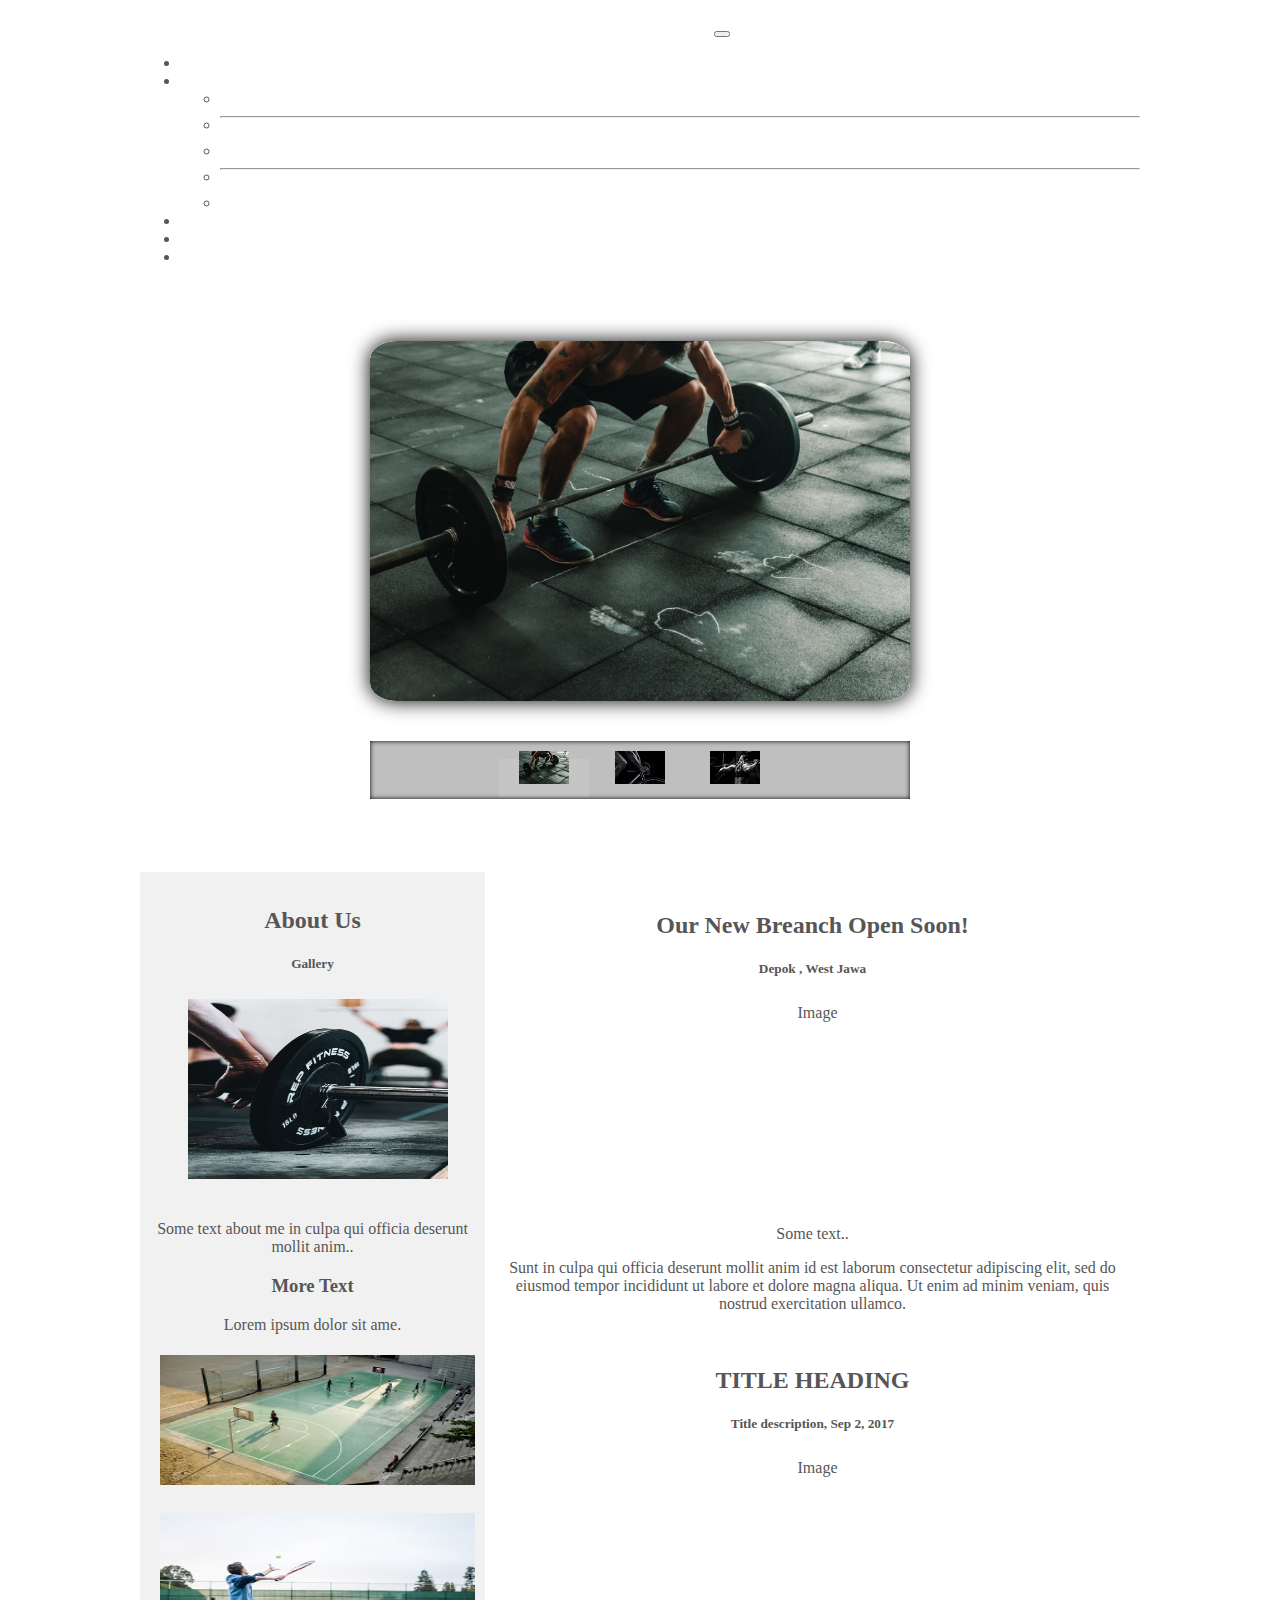
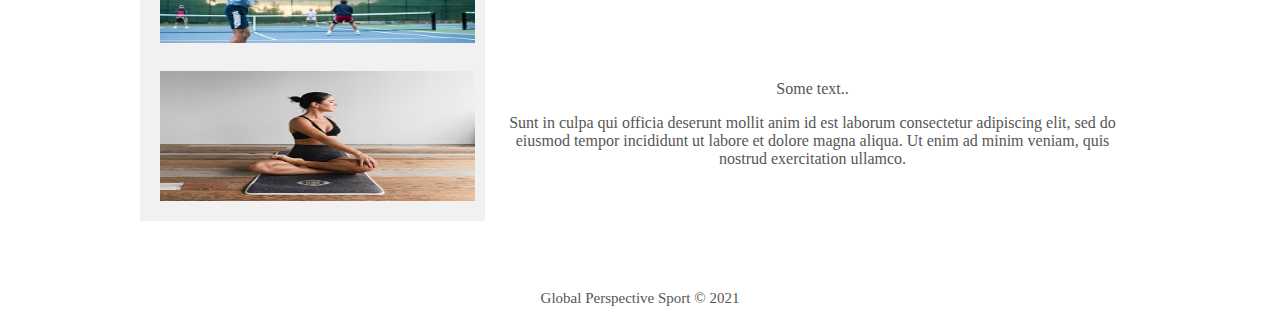
==== aboutus.html @ 3e8290ab "message" ====
<!doctype html>
<html lang="en">
  <head>
    
    <meta charset="utf-8">
    <meta name="viewport" content="width=device-width, initial-scale=1">

   
    <link href="https://cdn.jsdelivr.net/npm/bootstrap@5.1.3/dist/css/bootstrap.min.css" rel="stylesheet" integrity="sha384-1BmE4kWBq78iYhFldvKuhfTAU6auU8tT94WrHftjDbrCEXSU1oBoqyl2QvZ6jIW3" crossorigin="anonymous">
    <link rel="stylesheet" href="css/responsiveslides1.css">
  <link rel="stylesheet" href="css/example1.css">
  <script src="http://ajax.googleapis.com/ajax/libs/jquery/3.0.0/jquery.min.js"></script>
  <script src="js/responsiveslides.min.js"></script>
  <script src="js/responsiveslides.js"></script>
  <link rel="shortcut icon" href="img/title logo.png">
  <link rel="apple-touch-icon" href="img/title logo.png">

    <title>Global Perspective Sport</title>

    <style>
      .row {  
        display: flex;
        flex-wrap: wrap;
      }

      
      .side {
        flex: 30%;
        background-color: #f1f1f1;
        padding: 15px;
      }

      
      .main {
        flex: 60%;
        background-color: white;
        padding: 20px;
      }

      
      .fakeimg {
        background-color: transparent;
        width: 100%;
        padding: 5px;
      }

      
      #footer {
        padding: 5px;
        padding-left: 5px;
        text-align: center;
        background: rgb(126, 125, 125);
      }


    @media screen and (max-width: 700px) {
      .row {   
        flex-direction: column;
      }
    }
    </style>

    <script>
       $(function () {
        $("#slider3").responsiveSlides({
        manualControls: '#slider3-pager',
        maxwidth: 540
      });
      });
    </script>

  </head>
  <body  >
    
    <nav class="navbar navbar-expand-lg navbar-dark bg-dark fixed-top id="mainnNav">
        <div class="container">
          <a class="navbar-brand" href="#page-top">Global Perspective Sport</a>
          <button class="navbar-toggler navbar-toggler-right" type="button" data-bs-toggle="collapse" data-bs-target="#navbarNav" aria-controls="navbarNav" aria-expanded="false" aria-label="Toggle navigation">
            <span class="navbar-toggler-icon"></span>
          </button>
          <div class="collapse navbar-collapse" id="navbarNav">
            <ul class="navbar-nav ms-auto">
              <li class="nav-item active">
                <a class="nav-link js-scroll-trigger" href="index.html">Home</a>
              </li>
              <li class="nav-item dropdown">
                <a class="nav-link dropdown-toggle" href="#Fields" id="navbarDropdown" role="button" data-bs-toggle="dropdown" aria-expanded="false">
                  Fields
                </a>
                <ul class="dropdown-menu" aria-labelledby="navbarDropdown">
                  <li><a class="dropdown-item" href="tennis.html">Tennis</a></li>
                  <li><hr class="dropdown-divider"></li>
                  <li><a class="dropdown-item" href="basketball.html">Basketball</a></li>
                  <li><hr class="dropdown-divider"></li>
                  <li><a class="dropdown-item" href="football.html">Football</a></li>
                </ul>
              </li>
              <li class="nav-item">
                <a class="nav-link js-scroll-trigger" href="#shop">Shop</a>
              </li>
              <li class="nav-item">
                <a class="nav-link js-scroll-trigger" href="news.html">News</a>
              </li>
              <li class="nav-item">
                <a class="nav-link js-scroll-trigger" href="aboutus.html">About Us</a>
              </li>
             
            </ul>
          </div>
        </div>
        </div>
      </nav>

      <br><br><br>
      
      <div id="wrapper">
      <ul class="rslides" id="slider3">
        <li><img src="img/olahraga1.jpg" alt="" style="border-radius: 5%;"></li>
        <li><img src="img/olahraga2.jpg" alt="" style="border-radius: 5%;"></li>
        <li><img src="img/olahraga3.jpg" alt="" style="border-radius: 5%;"></li>
      </ul>
  
      
      <ul id="slider3-pager">
        <li><a href="#"><img src="img/olahraga1_thumb.jpg" alt=""></a></li>
        <li><a href="#"><img src="img/olahraga2_thumb.jpg" alt=""></a></li>
        <li><a href="#"><img src="img/olahraga3_thumb.jpg" alt=""></a></li>
      </ul>
    </div>
      
      <br>

      <div class="row">
        <div class="side">
          <h2>About Us</h2>
          <h5>Gallery</h5>
          <div class="fakeimg" style="height:200px;"><img src="img/home1.jpg" alt="" style="height: 180px; width: 260px;"></div>
          <p>Some text about me in culpa qui officia deserunt mollit anim..</p>
          <h3>More Text</h3>
          <p>Lorem ipsum dolor sit ame.</p>
          <div class="fakeimg" style="height:130px;"><img src="img/lhome.jpg" alt="" style="height: 100%; width: 100%;"></div><br>
          <div class="fakeimg" style="height:130px;"><img src="img/lhome1.jpg" alt="" style="height: 100%; width: 100%;"></div><br>
          <div class="fakeimg" style="height:130px;"><img src="img/lhome2.jpg" alt="" style="height: 100%; width: 100%;"></div>
        </div>
        <div class="main">
          <h2>Our New Breanch Open Soon!</h2>
          <h5>Depok , West Jawa</h5>
          <div class="fakeimg" style="height:200px;">Image</div>
          <p>Some text..</p>
          <p>Sunt in culpa qui officia deserunt mollit anim id est laborum consectetur adipiscing elit, sed do eiusmod tempor incididunt ut labore et dolore magna aliqua. Ut enim ad minim veniam, quis nostrud exercitation ullamco.</p>
          <br>
          <h2>TITLE HEADING</h2>
          <h5>Title description, Sep 2, 2017</h5>
          <div class="fakeimg" style="height:200px;">Image</div>
          <p>Some text..</p>
          <p>Sunt in culpa qui officia deserunt mollit anim id est laborum consectetur adipiscing elit, sed do eiusmod tempor incididunt ut labore et dolore magna aliqua. Ut enim ad minim veniam, quis nostrud exercitation ullamco.</p>
        </div>
      </div>
      
      <br><br><br>

      <!-- Footer -->
      <!-- <div class="footer" style="font-size: 15px;">
        <p>Global Perspective Sport &#169; 2021</p>
      </div> -->
      

      



    <!-- Optional JavaScript; choose one of the two! -->

    <!-- Option 1: Bootstrap Bundle with Popper -->
    <script src="https://cdn.jsdelivr.net/npm/bootstrap@5.1.3/dist/js/bootstrap.bundle.min.js" integrity="sha384-ka7Sk0Gln4gmtz2MlQnikT1wXgYsOg+OMhuP+IlRH9sENBO0LRn5q+8nbTov4+1p" crossorigin="anonymous"></script>

    <!-- Option 2: Separate Popper and Bootstrap JS -->
    <!--
    <script src="https://cdn.jsdelivr.net/npm/@popperjs/core@2.10.2/dist/umd/popper.min.js" integrity="sha384-7+zCNj/IqJ95wo16oMtfsKbZ9ccEh31eOz1HGyDuCQ6wgnyJNSYdrPa03rtR1zdB" crossorigin="anonymous"></script>
    <script src="https://cdn.jsdelivr.net/npm/bootstrap@5.1.3/dist/js/bootstrap.min.js" integrity="sha384-QJHtvGhmr9XOIpI6YVutG+2QOK9T+ZnN4kzFN1RtK3zEFEIsxhlmWl5/YESvpZ13" crossorigin="anonymous"></script>
    -->
  </body>
<footer style="font-size: 15px;">
  <p>Global Perspective Sport &#169; 2021</p>
</footer>
</html>
---- css/responsiveslides1.css ----
/* http://responsiveslides.com v1.55 by @viljamis */

.rslides {
  position: relative;
  list-style: none;
  overflow: hidden;
  width: 100%;
  padding: 0;
  margin: 0;
  }

.rslides li {
  -webkit-backface-visibility: hidden;
  position: absolute;
  display: none;
  width: 100%;
  left: 0;
  top: 0;
  }

.rslides li:first-child {
  position: relative;
  display: block;
  float: left;
  }

.rslides img {
  display: block;
  height: auto;
  float: left;
  width: 100%;
  border: 0;
  }
---- css/example1.css ----
/* * {
    margin: 0;
    padding: 0;
  }
  
  html {
    background: #222 url("bg.png") repeat;
  }
  
 
  
  h1 { 
    font: 40px/60px "Helvetica Neue", Helvetica, Arial, sans-serif;
    color: #fff;
    font-weight: 200;
    }
  
  h2 { 
    font: 16px/20px "Helvetica Neue", Helvetica, Arial, sans-serif; 
    margin-bottom: 40px;
    }
  
  h3 { 
    font: 16px/20px "Helvetica Neue", Helvetica, Arial, sans-serif; 
    color: #fff;
    font-weight: 900;
    margin-top: 40px;
    }
  
  h4 { 
    font: 14px/20px "Helvetica Neue", Helvetica, Arial, sans-serif; 
    font-weight: 900;
    margin-top: 40px;
    } */
  
    body {
        _width: 100%;
        color: rgb(87, 86, 86);
        margin: 20px auto 0;
        max-width: 1000px;
        text-align: center;
        
        -webkit-font-smoothing: antialiased;
      }

  #wrapper {
    padding: 5px;
    }
  
  a {
    text-decoration: none;
    color: #fff;
    }
  
  a:hover {
    border-bottom: 1px solid #666;
    }
  
  /* p,h3,h4,pre {
    text-align: left;
    max-width: 500px;
    margin: 0 auto 20px;
    } */
  
  .rslides {
    box-shadow: 0 0 20px #000;
    -moz-box-shadow: 0 0 20px #000;
    -webkit-box-shadow: 0 0 20px #000;
    margin: 0 auto 40px;
    border-radius: 5%;
  }
  
  .rslides {
    position: relative;
    list-style: none;
    overflow: hidden;
    width: 100%;
    padding: 0;
    margin: 0 auto 40px;
    }
  
  .rslides2 {
    position: relative;
    list-style: none;
    overflow: hidden;
    width: 100%;
    padding: 0;
    box-shadow: none;
    -moz-box-shadow: none;
    -webkit-box-shadow: none;
    margin: 0 auto;
    }
  
  .rslides_tabs {
    background: rgba(0,0,0,.25);
    box-shadow: 0 0 1px rgba(255,255,255,.3), inset 0 0 5px rgba(0,0,0,1.0);
    -moz-box-shadow: 0 0 1px rgba(255,255,255,.3), inset 0 0 5px rgba(0,0,0,1.0);
    -webkit-box-shadow: 0 0 1px rgba(255,255,255,.3), inset 0 0 5px rgba(0,0,0,1.0);
    font-size: 18px;
    list-style: none;
    margin: 0 auto 50px;
    max-width: 540px;
    padding: 10px 0;
    text-align: center;
    width: 100%;
  }
  
  .rslides_tabs li {
    display: inline;
    float: none;
    margin-right: 1px;
  }
  
  .rslides_tabs a {
    width: auto;
    line-height: 20px;
    padding: 9px 20px;
    height: auto;
    background: transparent;
    display: inline;
  }
  
  .rslides_tabs a:hover {
    border: 0;
  }
  
  .rslides_tabs li:first-child {
    margin-left: 0;
  }
  
  .rslides_tabs .rslides_here a {
    background: rgba(255,255,255,.1);
    color: #fff;
    font-weight: bold;
  }
  
  a {
    color: #fff;
    text-decoration: none;
  }
  
  pre,code {
    font-family: monospace, monospace;
    }
  
  pre {
    -webkit-font-smoothing: subpixel-antialiased;
    -webkit-box-shadow: 0 0 1px rgba(255,255,255,.3), inset 0 0 5px rgba(0,0,0,1.0);
    -moz-box-shadow: 0 0 1px rgba(255,255,255,.3), inset 0 0 5px rgba(0,0,0,1.0);
    box-shadow: 0 0 1px rgba(255,255,255,.3), inset 0 0 5px rgba(0,0,0,1.0);
    -webkit-border-radius: 5px;
    -moz-border-radius: 5px;
    border-radius: 5px;
    text-shadow: none;
    width: auto;
    background: #111;
    background: rgba(0,0,0,.25);
    padding: 20px;
    margin-bottom: 30px;
    _padding: 0;
    font-size: 13px;
    color: #fff;
    _float: left;
    _width: 100%;
    white-space: pre;
    white-space: no-wrap;
    overflow-x: scroll;
    }
  
  pre::-webkit-scrollbar {
    -webkit-appearance: none;
    background-color: rgba(255,255,255,.1);
    width: 8px;
    height: 8px;
    }
  
  pre::-webkit-scrollbar-thumb {
    border-radius: 4px;
    background-color: rgba(255,255,255,.5);
    }
  
  pre::-webkit-scrollbar-thumb:hover {
    border-radius: 4px;
    background-color: rgba(255,255,255,.8);
    }
  
  .list {
    text-align: left;
    max-width: 450px;
    margin: 0 auto;
    }
  
  #download {
    background: #333;
    background: rgba(255,255,255,.1);
    border: 1px solid rgba(255,255,255,.1);
    border-radius: 5px;
    -moz-border-radius: 5px;
    -webkit-border-radius: 5px;
    box-shadow: 0 0 10px #000;
    -moz-box-shadow: 0 0 10px #000;
    -webkit-box-shadow: 0 0 10px #000;
    display: block;
    font-size: 20px;
    font-weight: bold;
    margin: 60px auto;
    max-width: 500px;
    padding: 20px;
  }
  
  #download:hover {
    background: rgba(255,255,255,.15);
  }
  
  .footer {
    font-size: 1px;
  }
  
  @media screen and (max-width: 540px) {
    h1 {
      font: 24px/50px "Helvetica Neue", Helvetica, Arial, sans-serif;
    }
    .github {
      display: none;
    }
    .list {
      margin-left: 20px;
    }
  }
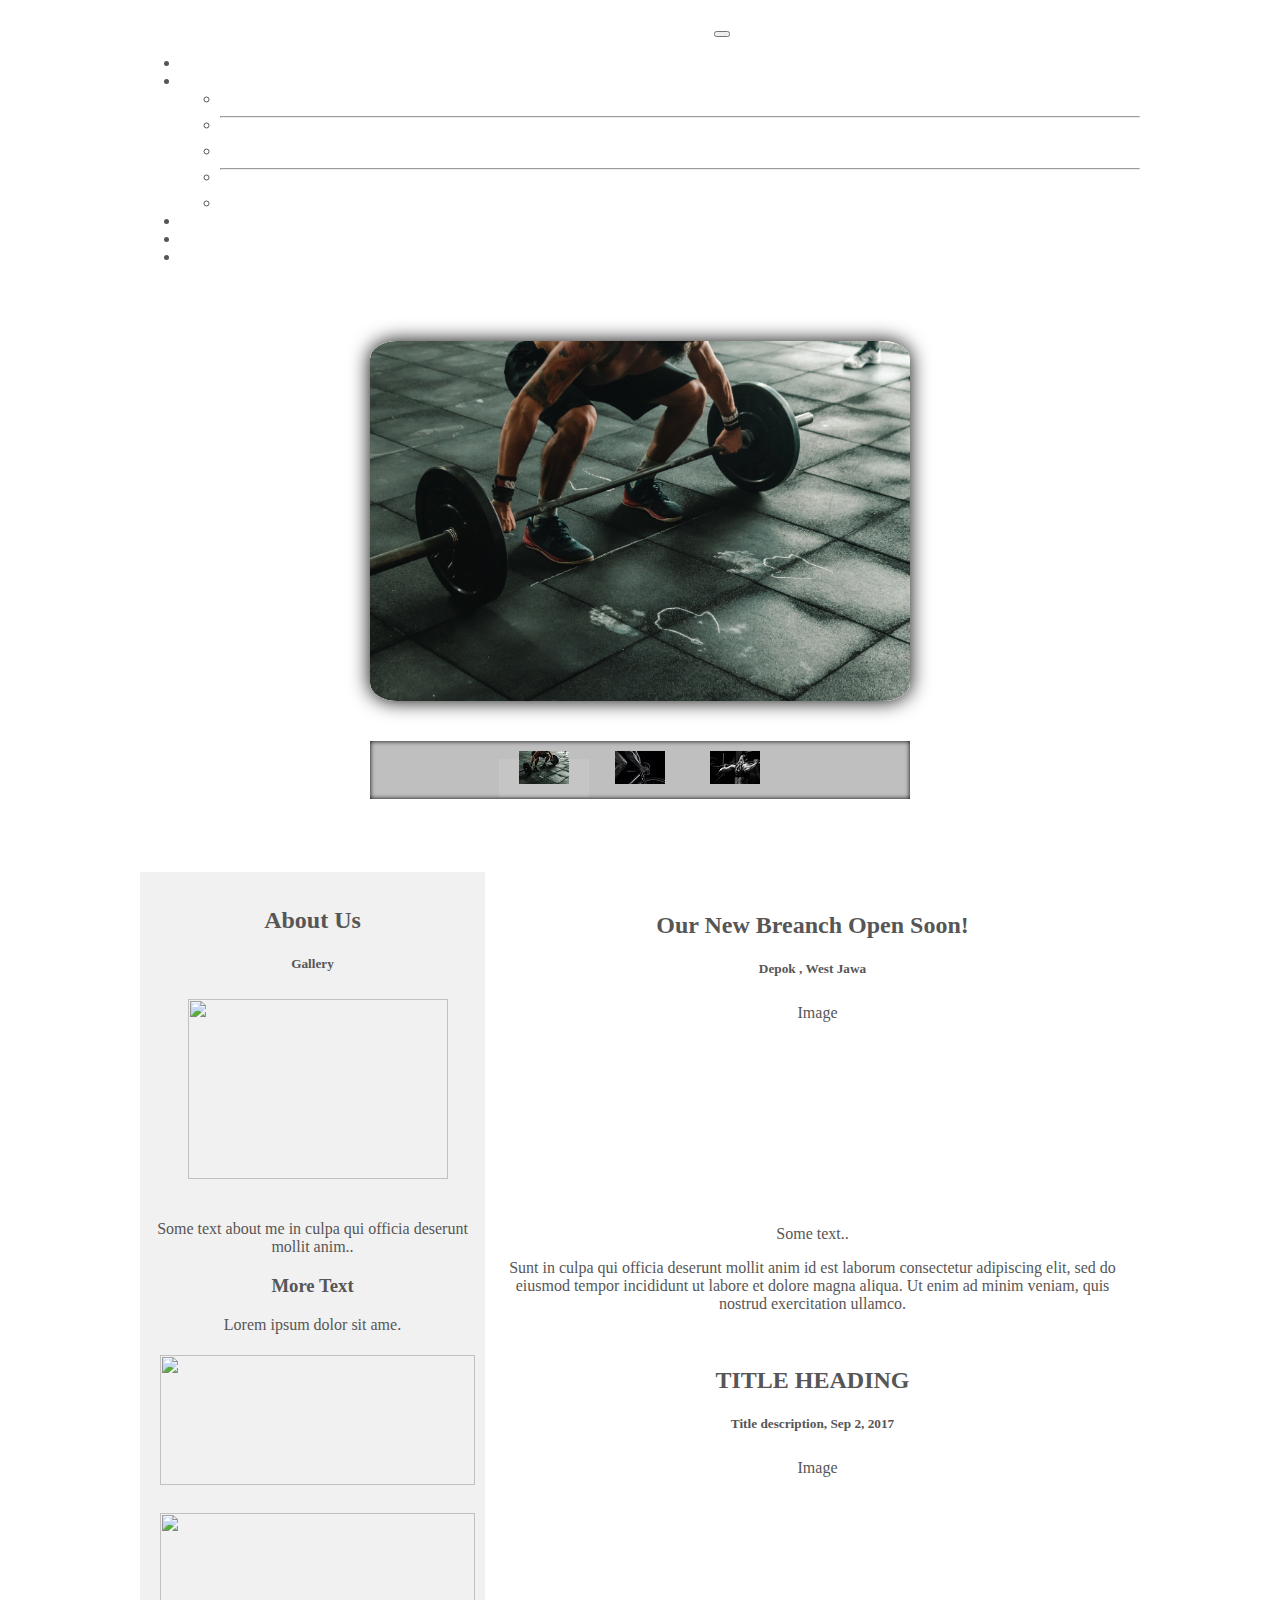
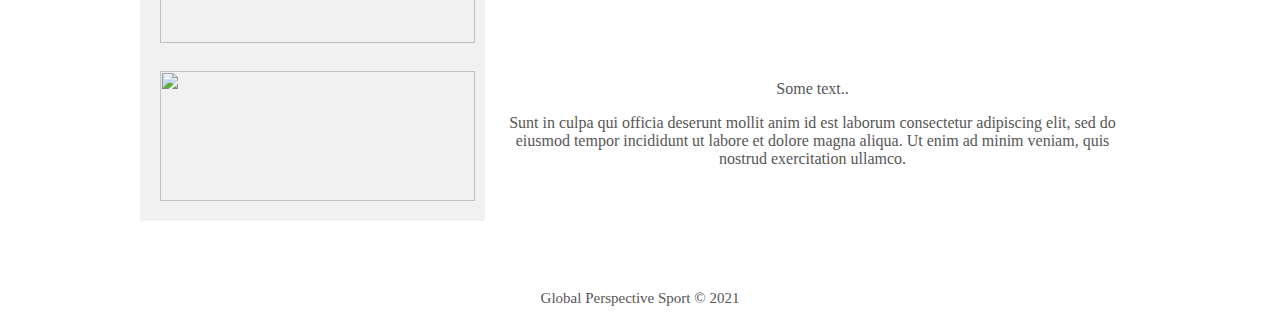
==== commit f993644c: "11/4 malem" ====
--- a/aboutus.html
+++ b/aboutus.html
@@ -96,7 +96,7 @@
                 </ul>
               </li>
               <li class="nav-item">
-                <a class="nav-link js-scroll-trigger" href="#shop">Shop</a>
+                <a class="nav-link js-scroll-trigger" href="shop.html">Shop</a>
               </li>
               <li class="nav-item">
                 <a class="nav-link js-scroll-trigger" href="news.html">News</a>
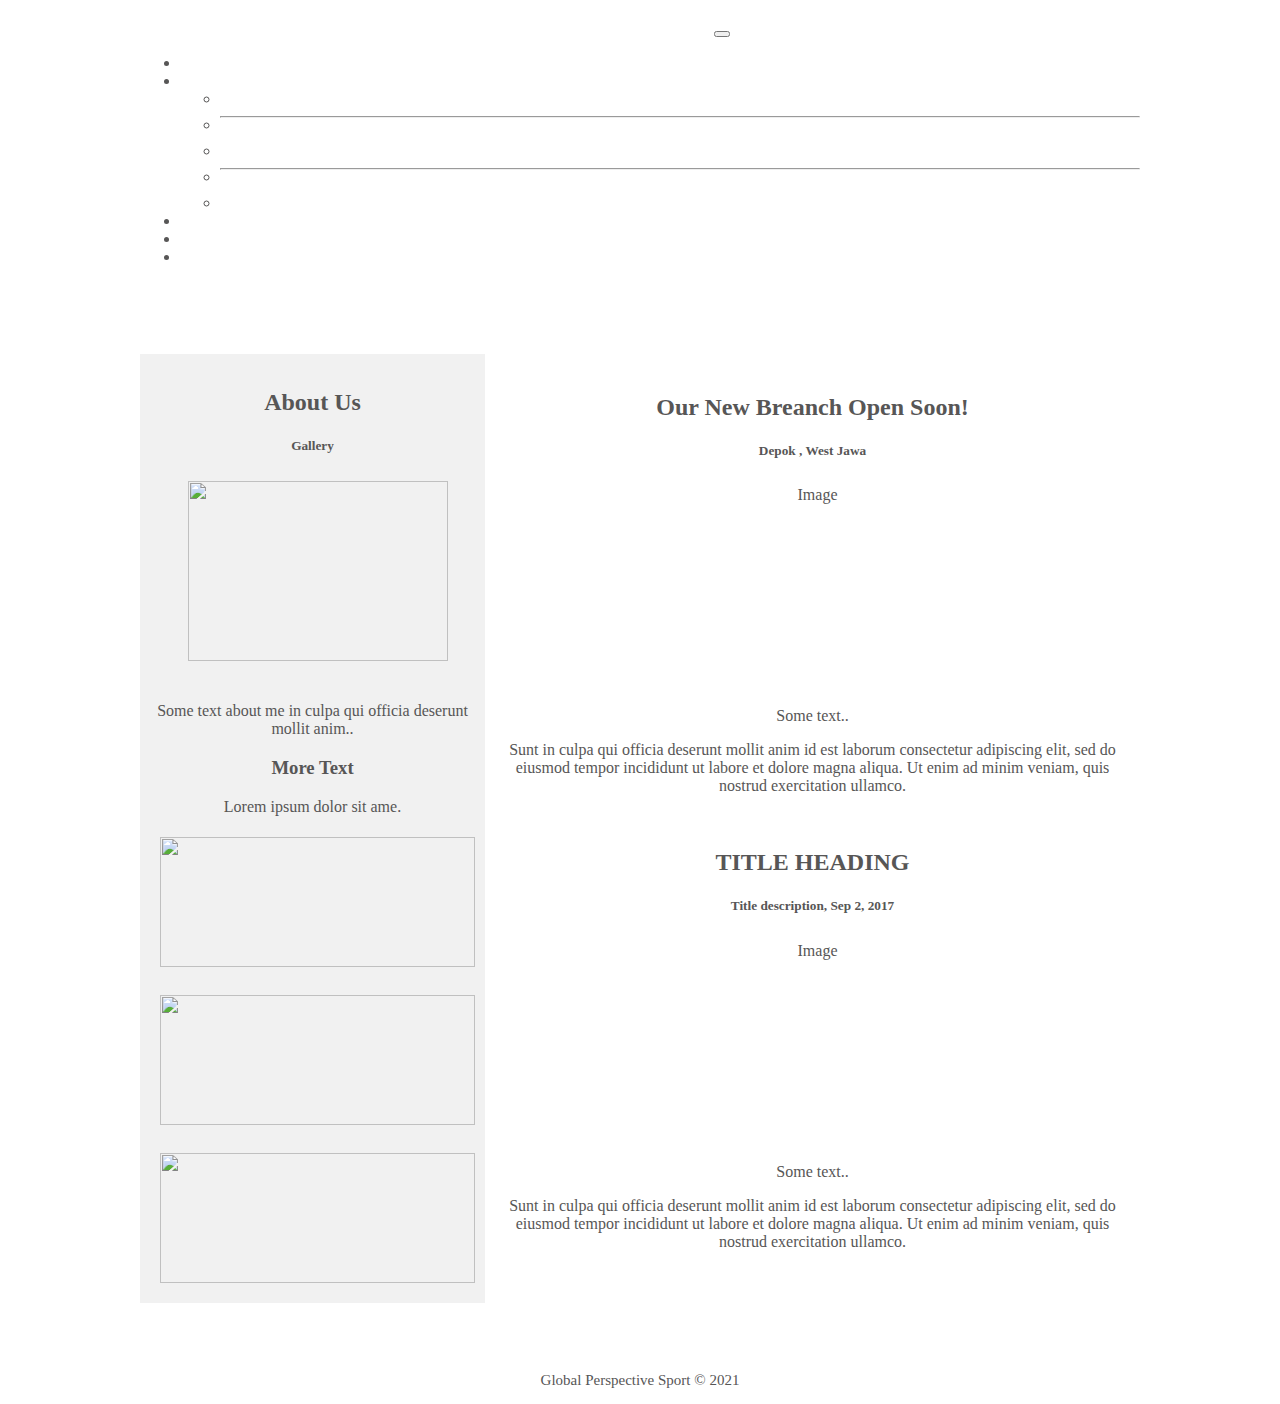
==== commit 264ae588: "12/11 night(2)" ====
--- a/aboutus.html
+++ b/aboutus.html
@@ -7,11 +7,11 @@
 
    
     <link href="https://cdn.jsdelivr.net/npm/bootstrap@5.1.3/dist/css/bootstrap.min.css" rel="stylesheet" integrity="sha384-1BmE4kWBq78iYhFldvKuhfTAU6auU8tT94WrHftjDbrCEXSU1oBoqyl2QvZ6jIW3" crossorigin="anonymous">
-    <link rel="stylesheet" href="css/responsiveslides1.css">
+    <!-- <link rel="stylesheet" href="css/responsiveslides1.css"> -->
   <link rel="stylesheet" href="css/example1.css">
   <script src="http://ajax.googleapis.com/ajax/libs/jquery/3.0.0/jquery.min.js"></script>
-  <script src="js/responsiveslides.min.js"></script>
-  <script src="js/responsiveslides.js"></script>
+  <!-- <script src="js/responsiveslides.min.js"></script>
+  <script src="js/responsiveslides.js"></script> -->
   <link rel="shortcut icon" href="img/title logo.png">
   <link rel="apple-touch-icon" href="img/title logo.png">
 
@@ -113,20 +113,7 @@
 
       <br><br><br>
       
-      <div id="wrapper">
-      <ul class="rslides" id="slider3">
-        <li><img src="img/olahraga1.jpg" alt="" style="border-radius: 5%;"></li>
-        <li><img src="img/olahraga2.jpg" alt="" style="border-radius: 5%;"></li>
-        <li><img src="img/olahraga3.jpg" alt="" style="border-radius: 5%;"></li>
-      </ul>
-  
-      
-      <ul id="slider3-pager">
-        <li><a href="#"><img src="img/olahraga1_thumb.jpg" alt=""></a></li>
-        <li><a href="#"><img src="img/olahraga2_thumb.jpg" alt=""></a></li>
-        <li><a href="#"><img src="img/olahraga3_thumb.jpg" alt=""></a></li>
-      </ul>
-    </div>
+     
       
       <br>
 
